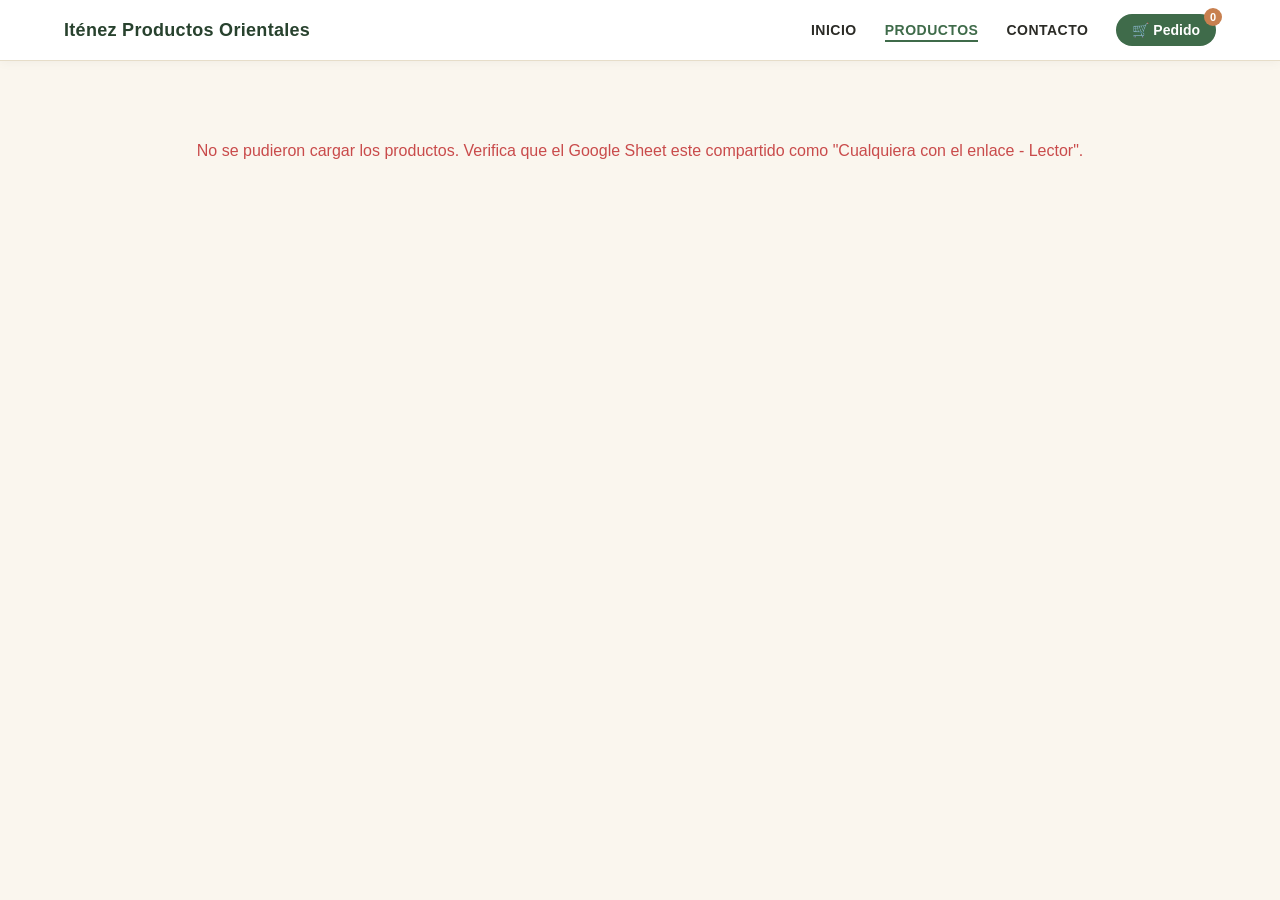
==== sitio-web/catalogo.html @ cf8722d5 "Add files via upload" ====
<!DOCTYPE html>
<html lang="es">
<head>
<meta charset="UTF-8">
<meta name="viewport" content="width=device-width, initial-scale=1.0">
<title>Productos | Iténez Productos Orientales</title>
<meta name="description" content="Catálogo completo: hidrolatos, tinturas, aceites esenciales, oleatos, aceites prensados en frío, IVI SY, Sentido Natural, vinagres, harinas y sales.">
<link rel="stylesheet" href="styles.css">
</head>
<body>
<div id="nav-placeholder"></div>
<div id="iz-overlay" onclick="izCloseAll()"></div>
<div id="iz-modal"></div>
<div id="iz-cart-drawer"></div>
<div id="app-root" data-page="productos"></div>
<script src="app.js"></script>
</body>
</html>
---- sitio-web/styles.css ----
:root{--verde:#3f6b4a;--verde-osc:#28422e;--crema:#faf6ee;--terra:#c8804f;--texto:#2b2b26;--borde:#e6ddc9;--verde-suave:#e9f1ea;}
*{box-sizing:border-box;}
html{scroll-behavior:smooth;}
body{margin:0;font-family:'Segoe UI',Arial,sans-serif;color:var(--texto);background:var(--crema);}
#iz-nav{position:fixed;top:0;left:0;right:0;z-index:999;background:#fff;border-bottom:1px solid var(--borde);display:flex;align-items:center;justify-content:space-between;padding:14px 5vw;box-shadow:0 2px 10px rgba(0,0,0,.04);transition:box-shadow .25s ease,padding .25s ease;}
#iz-nav.scrolled{box-shadow:0 6px 20px rgba(20,32,23,.1);padding:10px 5vw;}
#iz-nav .iz-logo{font-weight:700;font-size:18px;color:var(--verde-osc);text-decoration:none;letter-spacing:.3px;transition:opacity .2s;}
#iz-nav .iz-logo:hover{opacity:.75;}
#iz-nav .iz-links{display:flex;gap:28px;align-items:center;}
#iz-nav a.iz-link{position:relative;color:var(--texto);text-decoration:none;font-size:14px;font-weight:600;letter-spacing:.5px;transition:color .2s;}
#iz-nav a.iz-link::after{content:'';position:absolute;left:0;right:100%;bottom:-4px;height:2px;background:var(--verde);transition:right .25s ease;}
#iz-nav a.iz-link:hover::after,#iz-nav a.iz-link.active::after{right:0;}
#iz-nav a.iz-link:hover{color:var(--verde);}
#iz-nav a.iz-link.active{color:var(--verde);}
#iz-cart-btn{position:relative;background:var(--verde);color:#fff;border:none;border-radius:20px;padding:8px 16px;font-size:14px;font-weight:600;cursor:pointer;transition:transform .15s,background .2s,box-shadow .2s;}
#iz-cart-btn:hover{background:var(--verde-osc);transform:translateY(-1px);box-shadow:0 6px 14px rgba(40,66,46,.25);}
#iz-cart-btn:active{transform:scale(.94);}
#iz-cart-btn.iz-bump{animation:izBump .45s cubic-bezier(.34,1.56,.64,1);}
@keyframes izBump{0%{transform:scale(1);}35%{transform:scale(1.18);}65%{transform:scale(.94);}100%{transform:scale(1);}}
#iz-cart-count{position:absolute;top:-6px;right:-6px;background:var(--terra);color:#fff;font-size:11px;border-radius:50%;width:18px;height:18px;display:flex;align-items:center;justify-content:center;}
#app-root{padding-top:66px;min-height:70vh;display:block;}
.iz-fade{opacity:0;transform:translateY(16px);animation:izFadeUp .6s ease forwards;}
@keyframes izFadeUp{to{opacity:1;transform:translateY(0);}}
/* Animacion de aparicion al hacer scroll (usada en tarjetas, secciones, categorias) */
.iz-reveal{opacity:0;transform:translateY(26px);transition:opacity .65s cubic-bezier(.22,.61,.36,1),transform .65s cubic-bezier(.22,.61,.36,1);}
.iz-reveal.iz-inview{opacity:1;transform:translateY(0);}
.iz-loading{display:flex;flex-direction:column;align-items:center;justify-content:center;gap:14px;padding:110px 20px;color:#8a8570;font-size:14px;}
.iz-spinner{width:36px;height:36px;border:3px solid var(--borde);border-top-color:var(--verde);border-radius:50%;animation:izSpin .8s linear infinite;}
@keyframes izSpin{to{transform:rotate(360deg);}}
.iz-cta{position:relative;overflow:hidden;display:inline-block;background:var(--verde);color:#fff;padding:13px 28px;border-radius:26px;text-decoration:none;font-weight:700;transition:transform .15s,box-shadow .2s;}
.iz-cta::after{content:'';position:absolute;top:0;left:-60%;width:35%;height:100%;background:linear-gradient(120deg,transparent,rgba(255,255,255,.4),transparent);transform:skewX(-20deg);transition:left .55s ease;}
.iz-cta:hover::after{left:130%;}
.iz-cta:hover{transform:translateY(-2px) scale(1.03);box-shadow:0 8px 18px rgba(63,107,74,.3);}
.iz-cta:active{transform:translateY(0) scale(.97);}
.iz-cta-light{background:#fff;color:var(--verde-osc);}
.iz-cta-light:hover{box-shadow:0 8px 18px rgba(0,0,0,.15);}

.iz-hero-carousel{position:relative;height:min(620px,82vh);min-height:420px;overflow:hidden;background:var(--verde-osc);}
.iz-slide{position:absolute;inset:0;opacity:0;visibility:hidden;transition:opacity .9s ease;}
.iz-slide.active{opacity:1;visibility:visible;z-index:1;}
.iz-slide-bg{position:absolute;inset:-10px;background-size:cover;background-position:center;transform:scale(1.06);filter:saturate(1.1) brightness(.92);animation:izKenBurns 8s ease-out forwards;}
@keyframes izKenBurns{from{transform:scale(1.06);}to{transform:scale(1.15);}}
.iz-slide-overlay{position:absolute;inset:0;display:flex;align-items:center;background:linear-gradient(100deg,rgba(20,32,23,.82) 0%,rgba(20,32,23,.6) 42%,rgba(20,32,23,.22) 78%,rgba(20,32,23,.35) 100%);}
.iz-slide-content{max-width:540px;padding:0 6vw;color:#fff;}
.iz-slide-content h1,.iz-slide-content p,.iz-slide-content .iz-cta{opacity:0;}
.iz-slide.active .iz-slide-content h1{animation:izSlideUp .7s .15s cubic-bezier(.22,.61,.36,1) forwards;}
.iz-slide.active .iz-slide-content p{animation:izSlideUp .7s .3s cubic-bezier(.22,.61,.36,1) forwards;}
.iz-slide.active .iz-slide-content .iz-cta{animation:izSlideUp .7s .45s cubic-bezier(.22,.61,.36,1) forwards;}
@keyframes izSlideUp{from{opacity:0;transform:translateY(22px);}to{opacity:1;transform:translateY(0);}}
.iz-slide-content h1{font-size:clamp(28px,4.2vw,46px);line-height:1.18;margin:0 0 14px;}
.iz-slide-content p{font-size:16px;line-height:1.6;color:rgba(255,255,255,.88);margin:0 0 26px;max-width:460px;}
.iz-arrow{position:absolute;top:50%;transform:translateY(-50%);width:42px;height:42px;border-radius:50%;background:rgba(255,255,255,.92);border:none;font-size:20px;line-height:1;cursor:pointer;z-index:5;display:flex;align-items:center;justify-content:center;color:var(--verde-osc);transition:.2s;}
.iz-arrow:hover{background:#fff;transform:translateY(-50%) scale(1.12);}
.iz-arrow:active{transform:translateY(-50%) scale(.95);}
.iz-arrow.prev{left:18px;}
.iz-arrow.next{right:18px;}
.iz-dots{position:absolute;bottom:22px;left:50%;transform:translateX(-50%);display:flex;gap:8px;z-index:5;}
.iz-dot{width:9px;height:9px;border-radius:5px;background:rgba(255,255,255,.5);cursor:pointer;border:none;padding:0;transition:.3s ease;}
.iz-dot:hover{background:rgba(255,255,255,.8);}
.iz-dot.active{background:#fff;width:24px;}

.iz-trust{display:grid;grid-template-columns:repeat(auto-fit,minmax(220px,1fr));gap:1px;background:var(--borde);border-bottom:1px solid var(--borde);}
.iz-trust-item{background:#fff;display:flex;align-items:center;gap:14px;padding:22px 6vw;transition:background .2s;}
.iz-trust-item:hover{background:var(--verde-suave);}
.iz-trust-item span{font-size:26px;transition:transform .3s ease;}
.iz-trust-item:hover span{transform:scale(1.15) rotate(-6deg);}
.iz-trust-item b{display:block;font-size:14px;}
.iz-trust-item small{color:#8a8570;font-size:12.5px;}

.iz-section{padding:52px 6vw 8px;}
.iz-section-head{display:flex;align-items:baseline;justify-content:space-between;margin-bottom:22px;}
.iz-section-head h2{font-size:clamp(21px,2.6vw,28px);color:var(--verde-osc);margin:0;}
.iz-see-all{color:var(--verde);font-weight:600;font-size:14px;text-decoration:none;}
.iz-see-all:hover{text-decoration:underline;}
.iz-cats{display:grid;grid-template-columns:repeat(auto-fill,minmax(180px,1fr));gap:16px;padding:0 0 44px;}
.iz-scroll-row{display:flex;gap:16px;overflow-x:auto;scroll-snap-type:x proximity;padding:2px 2px 44px;-webkit-overflow-scrolling:touch;}
.iz-scroll-row::-webkit-scrollbar{height:6px;}
.iz-scroll-row::-webkit-scrollbar-thumb{background:var(--borde);border-radius:6px;}
.iz-scroll-row .iz-card{min-width:210px;max-width:210px;scroll-snap-align:start;}
.iz-cta-band{text-align:center;background:var(--verde-osc);color:#fff;padding:56px 6vw;margin-top:12px;}
.iz-cta-band h2{margin:0 0 10px;font-size:clamp(22px,3vw,30px);}
.iz-cta-band p{margin:0 0 24px;color:rgba(255,255,255,.8);}
@media(max-width:600px){.iz-slide-content{max-width:100%;}.iz-slide-content p{max-width:100%;}.iz-hero-carousel{height:520px;}}
.iz-cat-card{position:relative;display:block;height:150px;border-radius:14px;overflow:hidden;text-decoration:none;color:#fff;background:var(--verde-osc);background-size:cover;background-position:center;transition:transform .3s ease,box-shadow .3s ease;}
.iz-cat-card:hover{transform:translateY(-6px) scale(1.015);box-shadow:0 16px 28px rgba(0,0,0,.2);}
.iz-cat-card:active{transform:translateY(-2px) scale(.99);}
.iz-cat-card .iz-icon{transition:transform .3s ease;}
.iz-cat-card:hover .iz-icon{transform:scale(1.15);}
.iz-cat-card::before{content:'';position:absolute;inset:0;background:linear-gradient(180deg,rgba(20,32,23,0) 35%,rgba(20,32,23,.8) 100%);}
.iz-cat-card.iz-cat-noimg{background:var(--verde-suave);}
.iz-cat-card.iz-cat-noimg::before{background:none;}
.iz-cat-card.iz-cat-noimg .iz-cat-info{color:var(--texto);}
.iz-cat-card .iz-icon{position:relative;z-index:1;font-size:34px;display:block;text-align:center;margin-top:26px;}
.iz-cat-card .iz-cat-info{position:absolute;left:0;right:0;bottom:0;z-index:1;padding:14px 16px;}
.iz-cat-card .iz-cat-name{font-weight:700;font-size:14px;display:block;}
.iz-cat-card .iz-cat-count{font-size:12px;color:rgba(255,255,255,.85);}
.iz-cat-card.iz-cat-noimg .iz-cat-count{color:#8a8570;}
.iz-toolbar{position:sticky;top:66px;z-index:50;background:var(--crema);padding:14px 6vw 10px;border-bottom:1px solid var(--borde);}
.iz-search{width:100%;max-width:420px;padding:10px 14px;border-radius:22px;border:1px solid var(--borde);font-size:14px;margin-bottom:10px;}
.iz-chips{display:flex;flex-wrap:wrap;gap:8px;}
.iz-chip{background:#fff;border:1px solid var(--borde);padding:6px 14px;border-radius:16px;font-size:12.5px;cursor:pointer;transition:transform .15s,background .2s,color .2s,border-color .2s;}
.iz-chip:hover{border-color:var(--verde);color:var(--verde);transform:translateY(-1px);}
.iz-chip.active{background:var(--verde);color:#fff;border-color:var(--verde);}
.iz-chip:active{transform:scale(.94);}
.iz-grid{display:grid;grid-template-columns:repeat(auto-fill,minmax(210px,1fr));gap:18px;padding:22px 6vw 70px;transition:opacity .18s ease;}
.iz-grid.iz-fading{opacity:0;}
.iz-card{background:#fff;border:1px solid var(--borde);border-radius:14px;overflow:hidden;cursor:pointer;transition:transform .25s ease,box-shadow .25s ease;display:flex;flex-direction:column;}
.iz-card:hover{transform:translateY(-6px);box-shadow:0 14px 28px rgba(20,32,23,.14);}
.iz-card-imgwrap{position:relative;overflow:hidden;}
.iz-card img{width:100%;height:170px;object-fit:cover;background:#f1ede1;transition:transform .5s cubic-bezier(.22,.61,.36,1);}
.iz-card:hover img{transform:scale(1.09);}
.iz-share-icon{position:absolute;top:8px;right:8px;width:30px;height:30px;border-radius:50%;border:none;background:rgba(255,255,255,.92);cursor:pointer;font-size:14px;display:flex;align-items:center;justify-content:center;box-shadow:0 2px 6px rgba(0,0,0,.15);transition:transform .2s,background .2s;}
.iz-share-icon:hover{background:#fff;transform:scale(1.15) rotate(-8deg);}
.iz-share-icon:active{transform:scale(.92);}
.iz-card .iz-card-body{padding:12px 14px;flex:1;display:flex;flex-direction:column;gap:4px;}
.iz-card .iz-cat-tag{font-size:11px;color:var(--verde);font-weight:700;text-transform:uppercase;}
.iz-card h3{font-size:14.5px;margin:0;line-height:1.3;}
.iz-card .iz-pres{font-size:12px;color:#8a8570;}
.iz-card .iz-price{font-size:13px;font-weight:700;color:var(--terra);}
.iz-variant-select{font-size:12px;color:var(--texto);border:1px solid var(--borde);border-radius:6px;padding:4px 6px;background:#fff;max-width:100%;}
.iz-modal-body .iz-variant-select{font-size:13px;padding:7px 8px;margin-bottom:8px;width:100%;}
.iz-badge-out{display:inline-block;background:#c94b4b;color:#fff;font-size:10px;padding:2px 8px;border-radius:10px;margin-top:2px;width:fit-content;}
.iz-add-btn{margin-top:auto;background:var(--verde-osc);color:#fff;border:none;padding:8px;border-radius:8px;font-size:12.5px;font-weight:600;cursor:pointer;transition:background .2s,transform .12s;}
.iz-add-btn:hover{background:var(--verde);}
.iz-add-btn:active{transform:scale(.95);}
.iz-add-btn:disabled{background:#bbb;cursor:not-allowed;}
#iz-overlay{position:fixed;inset:0;background:rgba(20,20,15,.5);z-index:1000;display:none;}
#iz-modal{position:fixed;top:0;right:-100%;width:min(420px,92vw);height:100%;background:#fff;z-index:1001;transition:right .3s ease;overflow-y:auto;box-shadow:-8px 0 24px rgba(0,0,0,.15);}
#iz-modal.open{right:0;}
#iz-cart-drawer{position:fixed;top:0;right:-100%;width:min(400px,92vw);height:100%;background:#fff;z-index:1001;transition:right .3s ease;display:flex;flex-direction:column;box-shadow:-8px 0 24px rgba(0,0,0,.15);}
#iz-cart-drawer.open{right:0;}
.iz-panel-head{display:flex;justify-content:space-between;align-items:center;padding:16px 18px;border-bottom:1px solid var(--borde);}
.iz-panel-head h2{font-size:16px;margin:0;}
.iz-close{background:none;border:none;font-size:22px;cursor:pointer;color:#888;}
.iz-modal-img{width:100%;height:240px;object-fit:cover;background:#f1ede1;}
.iz-modal-body{padding:18px 20px;}
.iz-modal-body h2{font-size:19px;margin:0 0 6px;color:var(--verde-osc);}
.iz-modal-body .iz-pres{margin-bottom:10px;}
.iz-modal-body p.iz-desc{font-size:14px;line-height:1.6;color:#4a4636;}
.iz-qty-row{display:flex;align-items:center;gap:12px;margin:16px 0;}
.iz-qty-row button{width:30px;height:30px;border-radius:50%;border:1px solid var(--borde);background:#fff;font-size:16px;cursor:pointer;}
.iz-modal-actions{display:flex;gap:8px;}
.iz-share-btn{background:#fff;color:var(--verde-osc);border:1px solid var(--borde);padding:8px 14px;border-radius:8px;font-size:12.5px;font-weight:600;cursor:pointer;white-space:nowrap;transition:.2s;}
.iz-share-btn:hover{background:var(--verde-suave);border-color:var(--verde);}
#iz-toast{position:fixed;left:50%;bottom:28px;transform:translateX(-50%) translateY(20px);background:var(--verde-osc);color:#fff;padding:11px 20px;border-radius:24px;font-size:13px;font-weight:600;box-shadow:0 8px 20px rgba(0,0,0,.2);opacity:0;pointer-events:none;transition:opacity .25s,transform .25s;z-index:2000;max-width:86vw;overflow:hidden;text-overflow:ellipsis;white-space:nowrap;}
#iz-toast.show{opacity:1;transform:translateX(-50%) translateY(0);}
#iz-cart-items{flex:1;overflow-y:auto;padding:12px 18px;}
.iz-cart-item{display:flex;gap:10px;align-items:center;padding:10px 0;border-bottom:1px solid #f0ece0;}
.iz-cart-item img{width:52px;height:52px;object-fit:cover;border-radius:8px;background:#f1ede1;}
.iz-cart-item .iz-ci-info{flex:1;}
.iz-cart-item .iz-ci-info b{font-size:13px;}
.iz-cart-item .iz-ci-info span{font-size:11.5px;color:#8a8570;display:block;}
.iz-remove{background:none;border:none;color:#c94b4b;font-size:12px;cursor:pointer;}
#iz-cart-foot{padding:16px 18px;border-top:1px solid var(--borde);}
.iz-wa-btn{display:block;text-align:center;background:#25d366;color:#fff;padding:13px;border-radius:24px;text-decoration:none;font-weight:700;transition:.2s;}
.iz-wa-btn:hover{background:#1ebe5b;}
.iz-empty{padding:40px 20px;text-align:center;color:#8a8570;}
.iz-contact-wrap{max-width:560px;margin:50px auto;padding:0 6vw;text-align:center;}
.iz-contact-wrap h1{color:var(--verde-osc);}
.iz-contact-card{background:#fff;border:1px solid var(--borde);border-radius:16px;padding:32px 24px;margin-top:24px;}
@media(max-width:767px){#iz-nav{padding:12px 4vw;}#iz-nav .iz-links{gap:14px;}#iz-nav .iz-link{font-size:12.5px;}}
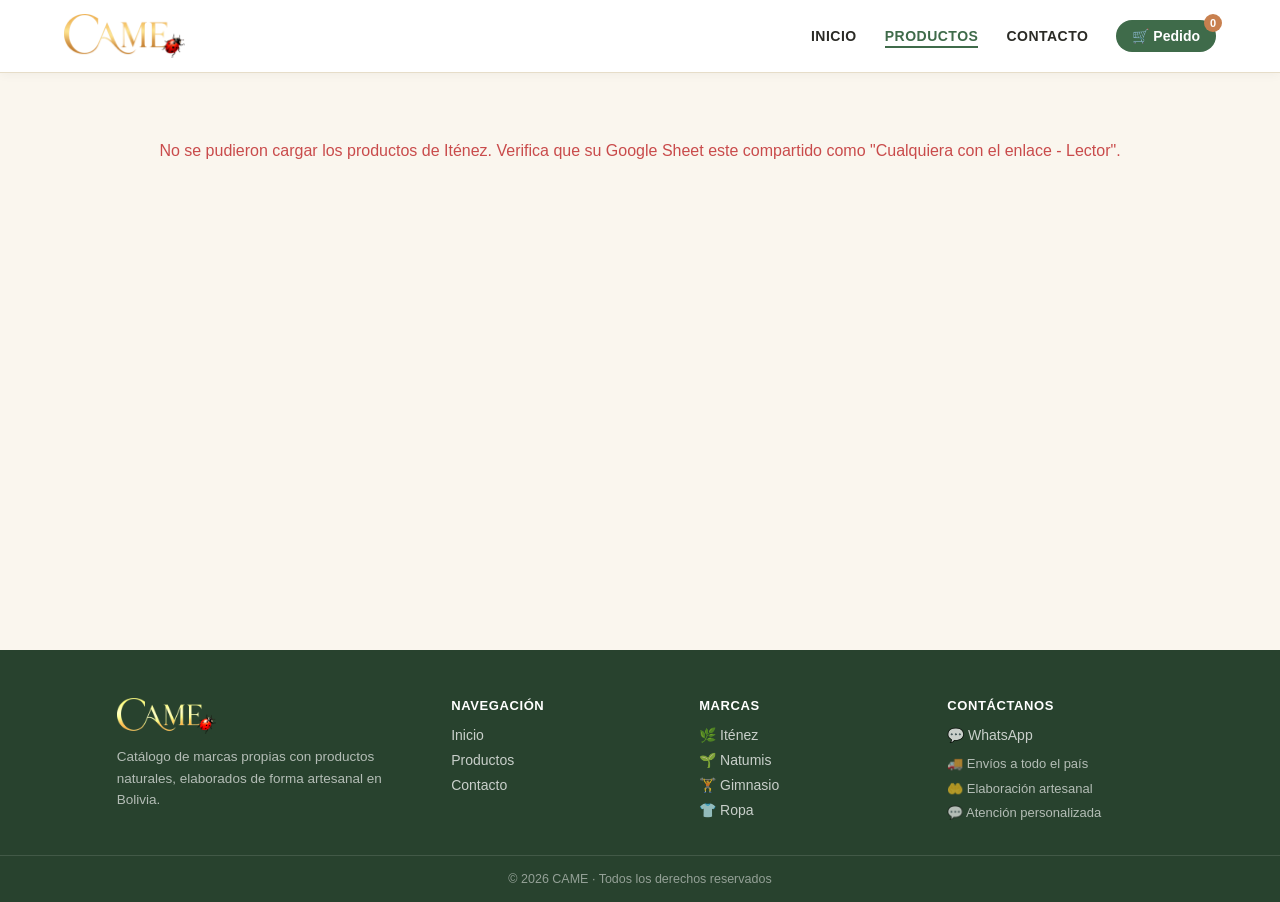
==== commit 98784237: "Agrega footer y enriquece la pantalla de bienvenida con destacados y confianza" ====
--- a/sitio-web/catalogo.html
+++ b/sitio-web/catalogo.html
@@ -13,6 +13,7 @@
 <div id="iz-modal"></div>
 <div id="iz-cart-drawer"></div>
 <div id="app-root" data-page="productos"></div>
+<div id="footer-placeholder"></div>
 <script src="app.js"></script>
 </body>
 </html>
--- a/sitio-web/styles.css
+++ b/sitio-web/styles.css
@@ -1,11 +1,17 @@
-:root{--verde:#3f6b4a;--verde-osc:#28422e;--crema:#faf6ee;--terra:#c8804f;--texto:#2b2b26;--borde:#e6ddc9;--verde-suave:#e9f1ea;}
+:root{--verde:#3f6b4a;--verde-osc:#28422e;--crema:#faf6ee;--terra:#c8804f;--texto:#2b2b26;--borde:#e6ddc9;--verde-suave:#e9f1ea;--dorado:#caa14d;}
 *{box-sizing:border-box;}
 html{scroll-behavior:smooth;}
 body{margin:0;font-family:'Segoe UI',Arial,sans-serif;color:var(--texto);background:var(--crema);}
 #iz-nav{position:fixed;top:0;left:0;right:0;z-index:999;background:#fff;border-bottom:1px solid var(--borde);display:flex;align-items:center;justify-content:space-between;padding:14px 5vw;box-shadow:0 2px 10px rgba(0,0,0,.04);transition:box-shadow .25s ease,padding .25s ease;}
 #iz-nav.scrolled{box-shadow:0 6px 20px rgba(20,32,23,.1);padding:10px 5vw;}
-#iz-nav .iz-logo{font-weight:700;font-size:18px;color:var(--verde-osc);text-decoration:none;letter-spacing:.3px;transition:opacity .2s;}
+#iz-nav .iz-brandwrap{display:flex;align-items:center;gap:14px;}
+#iz-nav .iz-logo{display:flex;align-items:center;font-weight:700;font-size:18px;color:var(--verde-osc);text-decoration:none;letter-spacing:.3px;transition:opacity .2s;}
 #iz-nav .iz-logo:hover{opacity:.75;}
+#iz-nav .iz-logo img{height:44px;width:auto;display:block;}
+#iz-nav .iz-marca-badge{display:inline-flex;align-items:center;gap:6px;padding:5px 13px;border-radius:14px;font-size:12.5px;font-weight:700;text-decoration:none;letter-spacing:.2px;transition:filter .2s,transform .15s;}
+#iz-nav .iz-marca-badge:hover{filter:brightness(.95);transform:translateY(-1px);}
+@media(max-width:767px){#iz-nav .iz-logo img{height:34px;}#iz-nav .iz-marca-badge{font-size:11px;padding:4px 10px;}#iz-nav .iz-brandwrap{gap:8px;}}
+@media(max-width:520px){#iz-nav .iz-marca-badge span.iz-badge-txt{display:none;}}
 #iz-nav .iz-links{display:flex;gap:28px;align-items:center;}
 #iz-nav a.iz-link{position:relative;color:var(--texto);text-decoration:none;font-size:14px;font-weight:600;letter-spacing:.5px;transition:color .2s;}
 #iz-nav a.iz-link::after{content:'';position:absolute;left:0;right:100%;bottom:-4px;height:2px;background:var(--verde);transition:right .25s ease;}
@@ -81,20 +87,46 @@
 .iz-cta-band h2{margin:0 0 10px;font-size:clamp(22px,3vw,30px);}
 .iz-cta-band p{margin:0 0 24px;color:rgba(255,255,255,.8);}
 @media(max-width:600px){.iz-slide-content{max-width:100%;}.iz-slide-content p{max-width:100%;}.iz-hero-carousel{height:520px;}}
-.iz-cat-card{position:relative;display:block;height:150px;border-radius:14px;overflow:hidden;text-decoration:none;color:#fff;background:var(--verde-osc);background-size:cover;background-position:center;transition:transform .3s ease,box-shadow .3s ease;}
-.iz-cat-card:hover{transform:translateY(-6px) scale(1.015);box-shadow:0 16px 28px rgba(0,0,0,.2);}
-.iz-cat-card:active{transform:translateY(-2px) scale(.99);}
-.iz-cat-card .iz-icon{transition:transform .3s ease;}
-.iz-cat-card:hover .iz-icon{transform:scale(1.15);}
-.iz-cat-card::before{content:'';position:absolute;inset:0;background:linear-gradient(180deg,rgba(20,32,23,0) 35%,rgba(20,32,23,.8) 100%);}
+.iz-cats{grid-template-columns:repeat(auto-fill,minmax(210px,1fr));}
+.iz-cat-card{position:relative;display:block;height:196px;border-radius:18px;overflow:hidden;text-decoration:none;color:#fff;background:var(--verde-osc);background-size:cover;background-position:center;box-shadow:0 4px 14px rgba(20,32,23,.1);transition:transform .35s cubic-bezier(.22,.61,.36,1),box-shadow .35s ease;}
+.iz-cat-card:hover{transform:translateY(-8px) scale(1.02);box-shadow:0 22px 38px rgba(20,32,23,.26);}
+.iz-cat-card:active{transform:translateY(-3px) scale(.99);}
+.iz-cat-card::before{content:'';position:absolute;inset:0;background:linear-gradient(200deg,rgba(20,32,23,.08) 32%,rgba(20,32,23,.9) 100%);transition:background .3s ease;}
+.iz-cat-card:hover::before{background:linear-gradient(200deg,rgba(20,32,23,.18) 20%,rgba(20,32,23,.94) 100%);}
 .iz-cat-card.iz-cat-noimg{background:var(--verde-suave);}
 .iz-cat-card.iz-cat-noimg::before{background:none;}
 .iz-cat-card.iz-cat-noimg .iz-cat-info{color:var(--texto);}
-.iz-cat-card .iz-icon{position:relative;z-index:1;font-size:34px;display:block;text-align:center;margin-top:26px;}
-.iz-cat-card .iz-cat-info{position:absolute;left:0;right:0;bottom:0;z-index:1;padding:14px 16px;}
-.iz-cat-card .iz-cat-name{font-weight:700;font-size:14px;display:block;}
-.iz-cat-card .iz-cat-count{font-size:12px;color:rgba(255,255,255,.85);}
+.iz-cat-card .iz-cat-info{position:absolute;left:0;right:0;bottom:0;z-index:1;padding:16px 18px;}
+.iz-cat-card .iz-cat-name{font-weight:700;font-size:15.5px;display:block;letter-spacing:.15px;}
+.iz-cat-card .iz-cat-count{font-size:12px;color:rgba(255,255,255,.85);display:inline-flex;align-items:center;gap:5px;margin-top:4px;}
+.iz-cat-card .iz-cat-count::before{content:'';width:5px;height:5px;border-radius:50%;background:var(--dorado);}
 .iz-cat-card.iz-cat-noimg .iz-cat-count{color:#8a8570;}
+
+/* --- Encabezado con el nombre de la marca (home de cada marca) --- */
+.iz-marca-hero{text-align:center;padding:56px 6vw 40px;background:linear-gradient(180deg,var(--m-color) 0%,var(--m-color-osc) 100%);color:#fff;}
+.iz-marca-hero-emoji{font-size:40px;display:block;margin-bottom:10px;}
+.iz-marca-hero h1{margin:0 0 8px;font-size:clamp(26px,4vw,38px);}
+.iz-marca-hero p{margin:0;opacity:.88;font-size:15px;}
+
+/* --- Selector de marcas (pantalla de bienvenida) --- */
+.iz-marca-chooser{max-width:1080px;margin:0 auto;padding:64px 6vw 90px;text-align:center;}
+.iz-marca-eyebrow{display:inline-block;font-size:12px;font-weight:700;letter-spacing:1.5px;text-transform:uppercase;color:var(--dorado);}
+.iz-marca-chooser h1{font-size:clamp(26px,4vw,38px);color:var(--verde-osc);margin:10px 0 8px;}
+.iz-marca-chooser>p{color:#8a8570;margin:0 0 40px;}
+.iz-marca-grid{display:grid;grid-template-columns:repeat(auto-fit,minmax(220px,1fr));gap:22px;text-align:left;}
+.iz-marca-card{position:relative;min-height:210px;border-radius:20px;padding:24px 22px;text-decoration:none;color:#fff;display:flex;flex-direction:column;justify-content:flex-end;overflow:hidden;background:linear-gradient(155deg,var(--m-color) 0%,var(--m-color-osc) 100%);box-shadow:0 10px 24px rgba(20,32,23,.14);transition:transform .3s cubic-bezier(.22,.61,.36,1),box-shadow .3s ease;}
+.iz-marca-card:hover{transform:translateY(-8px) scale(1.02);box-shadow:0 22px 40px rgba(20,32,23,.28);}
+.iz-marca-card:active{transform:translateY(-3px) scale(.99);}
+.iz-marca-emoji{position:absolute;top:20px;left:22px;font-size:34px;filter:drop-shadow(0 2px 6px rgba(0,0,0,.2));}
+.iz-marca-card h3{margin:0 0 4px;font-size:21px;}
+.iz-marca-card span{font-size:13px;opacity:.88;}
+.iz-marca-card.iz-marca-soon::after{content:'Próximamente';position:absolute;top:18px;right:18px;background:rgba(255,255,255,.22);padding:4px 11px;border-radius:12px;font-size:10px;font-weight:700;letter-spacing:.4px;text-transform:uppercase;}
+
+/* --- Marca todavia sin categorias/productos cargados --- */
+.iz-comingsoon{max-width:480px;margin:90px auto;padding:0 6vw;text-align:center;}
+.iz-comingsoon .iz-emoji{font-size:52px;display:block;margin-bottom:10px;}
+.iz-comingsoon h1{color:var(--verde-osc);margin:0 0 10px;}
+.iz-comingsoon p{color:#8a8570;margin:0 0 26px;line-height:1.6;}
 .iz-toolbar{position:sticky;top:66px;z-index:50;background:var(--crema);padding:14px 6vw 10px;border-bottom:1px solid var(--borde);}
 .iz-search{width:100%;max-width:420px;padding:10px 14px;border-radius:22px;border:1px solid var(--borde);font-size:14px;margin-bottom:10px;}
 .iz-chips{display:flex;flex-wrap:wrap;gap:8px;}
@@ -159,3 +191,17 @@
 .iz-contact-wrap h1{color:var(--verde-osc);}
 .iz-contact-card{background:#fff;border:1px solid var(--borde);border-radius:16px;padding:32px 24px;margin-top:24px;}
 @media(max-width:767px){#iz-nav{padding:12px 4vw;}#iz-nav .iz-links{gap:14px;}#iz-nav .iz-link{font-size:12.5px;}}
+
+/* --- Pie de pagina --- */
+.iz-footer{background:var(--verde-osc);color:rgba(255,255,255,.85);margin-top:20px;}
+.iz-footer-grid{max-width:1200px;margin:0 auto;padding:48px 6vw 28px;display:grid;grid-template-columns:1.4fr 1fr 1fr 1fr;gap:32px;}
+.iz-footer-col h4{color:#fff;font-size:13px;text-transform:uppercase;letter-spacing:.6px;margin:0 0 14px;}
+.iz-footer-col a{display:block;color:rgba(255,255,255,.75);text-decoration:none;font-size:14px;margin-bottom:9px;transition:color .2s;}
+.iz-footer-col a:hover{color:var(--dorado);}
+.iz-footer-brand{display:flex;flex-direction:column;gap:12px;}
+.iz-footer-logo{height:36px;width:auto;filter:brightness(1.4);align-self:flex-start;}
+.iz-footer-brand p{margin:0;font-size:13.5px;line-height:1.6;color:rgba(255,255,255,.65);max-width:280px;}
+.iz-footer-note{font-size:13px;line-height:1.9;color:rgba(255,255,255,.65);margin:0;}
+.iz-footer-bottom{border-top:1px solid rgba(255,255,255,.12);padding:16px 6vw;text-align:center;font-size:12.5px;color:rgba(255,255,255,.5);}
+@media(max-width:900px){.iz-footer-grid{grid-template-columns:1fr 1fr;}}
+@media(max-width:520px){.iz-footer-grid{grid-template-columns:1fr;gap:26px;}}
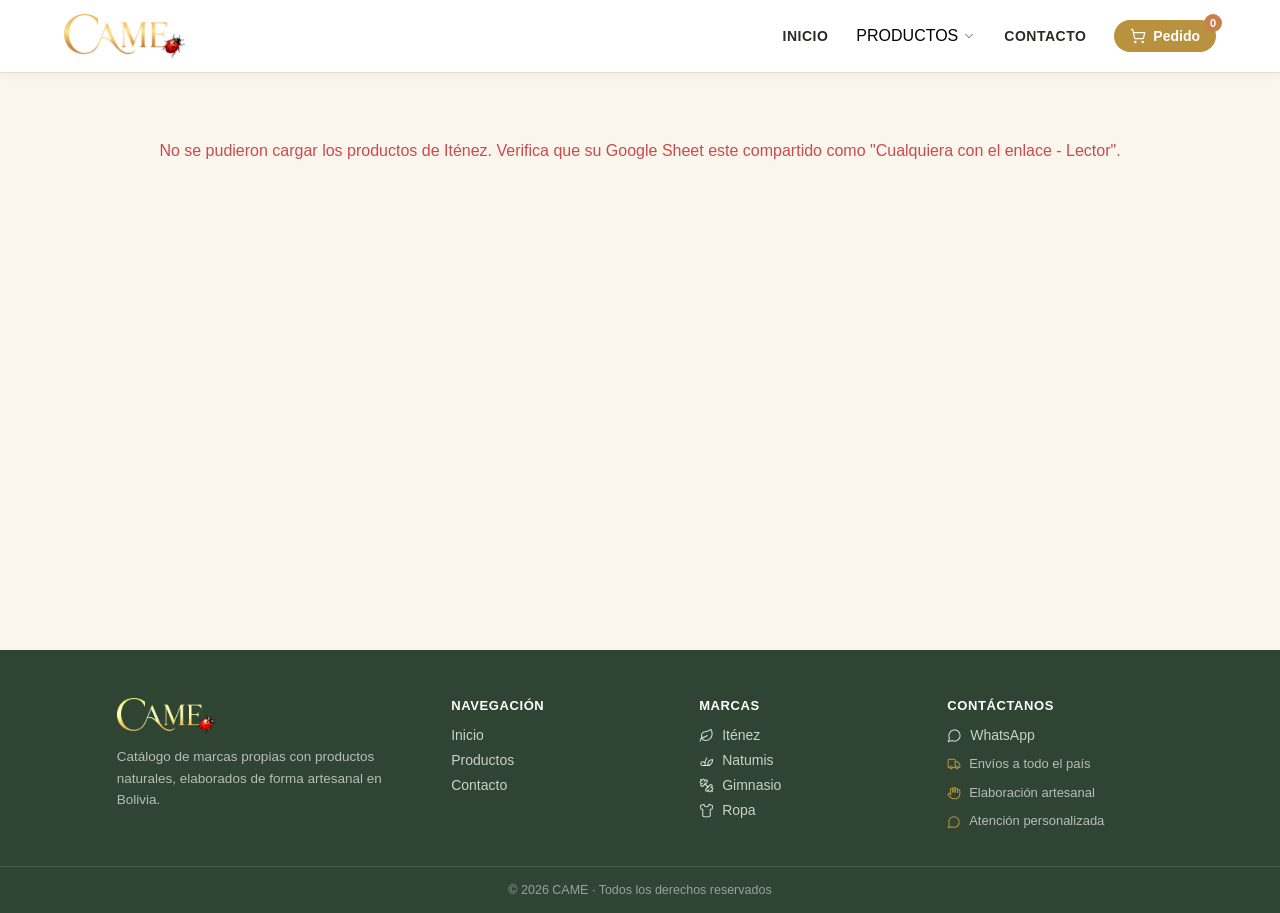
==== commit 2bdb30f5: "Agrega cache-busting a app.js y styles.css para evitar versiones viejas en cache" ====
--- a/sitio-web/catalogo.html
+++ b/sitio-web/catalogo.html
@@ -3,9 +3,10 @@
 <head>
 <meta charset="UTF-8">
 <meta name="viewport" content="width=device-width, initial-scale=1.0">
-<title>Productos | Iténez Productos Orientales</title>
+<title>Productos | Came Store</title>
 <meta name="description" content="Catálogo completo: hidrolatos, tinturas, aceites esenciales, oleatos, aceites prensados en frío, IVI SY, Sentido Natural, vinagres, harinas y sales.">
-<link rel="stylesheet" href="styles.css">
+<link rel="icon" type="image/png" href="favicon.png">
+<link rel="stylesheet" href="styles.css?v=202609021428">
 </head>
 <body>
 <div id="nav-placeholder"></div>
@@ -14,6 +15,6 @@
 <div id="iz-cart-drawer"></div>
 <div id="app-root" data-page="productos"></div>
 <div id="footer-placeholder"></div>
-<script src="app.js"></script>
+<script src="app.js?v=202609021428"></script>
 </body>
 </html>
--- a/sitio-web/styles.css
+++ b/sitio-web/styles.css
@@ -1,7 +1,8 @@
-:root{--verde:#3f6b4a;--verde-osc:#28422e;--crema:#faf6ee;--terra:#c8804f;--texto:#2b2b26;--borde:#e6ddc9;--verde-suave:#e9f1ea;--dorado:#caa14d;}
+:root{--verde:#5b7d63;--verde-osc:#2f4433;--crema:#faf6ee;--terra:#c8804f;--texto:#2b2b26;--borde:#e6ddc9;--verde-suave:#eef1ea;--dorado:#b8923f;--dorado-osc:#8a6c28;}
 *{box-sizing:border-box;}
 html{scroll-behavior:smooth;}
 body{margin:0;font-family:'Segoe UI',Arial,sans-serif;color:var(--texto);background:var(--crema);}
+.iz-icon-svg{display:inline-block;vertical-align:middle;flex-shrink:0;}
 #iz-nav{position:fixed;top:0;left:0;right:0;z-index:999;background:#fff;border-bottom:1px solid var(--borde);display:flex;align-items:center;justify-content:space-between;padding:14px 5vw;box-shadow:0 2px 10px rgba(0,0,0,.04);transition:box-shadow .25s ease,padding .25s ease;}
 #iz-nav.scrolled{box-shadow:0 6px 20px rgba(20,32,23,.1);padding:10px 5vw;}
 #iz-nav .iz-brandwrap{display:flex;align-items:center;gap:14px;}
@@ -10,16 +11,27 @@
 #iz-nav .iz-logo img{height:44px;width:auto;display:block;}
 #iz-nav .iz-marca-badge{display:inline-flex;align-items:center;gap:6px;padding:5px 13px;border-radius:14px;font-size:12.5px;font-weight:700;text-decoration:none;letter-spacing:.2px;transition:filter .2s,transform .15s;}
 #iz-nav .iz-marca-badge:hover{filter:brightness(.95);transform:translateY(-1px);}
+#iz-nav .iz-marca-badge .iz-icon-svg{width:14px;height:14px;}
 @media(max-width:767px){#iz-nav .iz-logo img{height:34px;}#iz-nav .iz-marca-badge{font-size:11px;padding:4px 10px;}#iz-nav .iz-brandwrap{gap:8px;}}
 @media(max-width:520px){#iz-nav .iz-marca-badge span.iz-badge-txt{display:none;}}
 #iz-nav .iz-links{display:flex;gap:28px;align-items:center;}
+.iz-nav-products{position:relative;display:flex;align-items:center;}
+.iz-nav-products-btn{background:none;border:none;padding:0;margin:0;font:inherit;cursor:pointer;display:inline-flex;align-items:center;gap:4px;}
+.iz-nav-products-btn .iz-icon-svg{transition:transform .2s,color .2s;color:#8a8570;}
+.iz-nav-products-btn:hover .iz-icon-svg{color:var(--dorado-osc);}
+.iz-nav-products-btn.iz-caret-open .iz-icon-svg{transform:rotate(180deg);color:var(--dorado-osc);}
+.iz-marca-menu{position:absolute;top:calc(100% + 14px);left:50%;transform:translateX(-50%);background:#fff;border:1px solid var(--borde);border-radius:12px;box-shadow:0 12px 28px rgba(20,32,23,.16);padding:6px;min-width:170px;display:none;flex-direction:column;gap:2px;z-index:50;}
+.iz-marca-menu.open{display:flex;}
+.iz-marca-menu a{display:flex;align-items:center;gap:9px;padding:8px 10px;border-radius:8px;color:var(--texto);text-decoration:none;font-size:13.5px;font-weight:600;transition:background .15s;}
+.iz-marca-menu a:hover{background:var(--verde-suave);}
+.iz-marca-menu a .iz-icon-svg{color:var(--dorado);}
 #iz-nav a.iz-link{position:relative;color:var(--texto);text-decoration:none;font-size:14px;font-weight:600;letter-spacing:.5px;transition:color .2s;}
-#iz-nav a.iz-link::after{content:'';position:absolute;left:0;right:100%;bottom:-4px;height:2px;background:var(--verde);transition:right .25s ease;}
+#iz-nav a.iz-link::after{content:'';position:absolute;left:0;right:100%;bottom:-4px;height:2px;background:var(--dorado);transition:right .25s ease;}
 #iz-nav a.iz-link:hover::after,#iz-nav a.iz-link.active::after{right:0;}
-#iz-nav a.iz-link:hover{color:var(--verde);}
-#iz-nav a.iz-link.active{color:var(--verde);}
-#iz-cart-btn{position:relative;background:var(--verde);color:#fff;border:none;border-radius:20px;padding:8px 16px;font-size:14px;font-weight:600;cursor:pointer;transition:transform .15s,background .2s,box-shadow .2s;}
-#iz-cart-btn:hover{background:var(--verde-osc);transform:translateY(-1px);box-shadow:0 6px 14px rgba(40,66,46,.25);}
+#iz-nav a.iz-link:hover{color:var(--dorado-osc);}
+#iz-nav a.iz-link.active{color:var(--dorado-osc);}
+#iz-cart-btn{position:relative;display:inline-flex;align-items:center;gap:7px;background:var(--dorado);color:#fff;border:none;border-radius:20px;padding:8px 16px;font-size:14px;font-weight:600;cursor:pointer;transition:transform .15s,background .2s,box-shadow .2s;}
+#iz-cart-btn:hover{background:var(--dorado-osc);transform:translateY(-1px);box-shadow:0 6px 14px rgba(138,108,40,.3);}
 #iz-cart-btn:active{transform:scale(.94);}
 #iz-cart-btn.iz-bump{animation:izBump .45s cubic-bezier(.34,1.56,.64,1);}
 @keyframes izBump{0%{transform:scale(1);}35%{transform:scale(1.18);}65%{transform:scale(.94);}100%{transform:scale(1);}}
@@ -31,12 +43,12 @@
 .iz-reveal{opacity:0;transform:translateY(26px);transition:opacity .65s cubic-bezier(.22,.61,.36,1),transform .65s cubic-bezier(.22,.61,.36,1);}
 .iz-reveal.iz-inview{opacity:1;transform:translateY(0);}
 .iz-loading{display:flex;flex-direction:column;align-items:center;justify-content:center;gap:14px;padding:110px 20px;color:#8a8570;font-size:14px;}
-.iz-spinner{width:36px;height:36px;border:3px solid var(--borde);border-top-color:var(--verde);border-radius:50%;animation:izSpin .8s linear infinite;}
+.iz-spinner{width:36px;height:36px;border:3px solid var(--borde);border-top-color:var(--dorado);border-radius:50%;animation:izSpin .8s linear infinite;}
 @keyframes izSpin{to{transform:rotate(360deg);}}
-.iz-cta{position:relative;overflow:hidden;display:inline-block;background:var(--verde);color:#fff;padding:13px 28px;border-radius:26px;text-decoration:none;font-weight:700;transition:transform .15s,box-shadow .2s;}
+.iz-cta{position:relative;overflow:hidden;display:inline-block;background:var(--dorado);color:#fff;padding:13px 28px;border-radius:26px;text-decoration:none;font-weight:700;transition:transform .15s,box-shadow .2s;}
 .iz-cta::after{content:'';position:absolute;top:0;left:-60%;width:35%;height:100%;background:linear-gradient(120deg,transparent,rgba(255,255,255,.4),transparent);transform:skewX(-20deg);transition:left .55s ease;}
 .iz-cta:hover::after{left:130%;}
-.iz-cta:hover{transform:translateY(-2px) scale(1.03);box-shadow:0 8px 18px rgba(63,107,74,.3);}
+.iz-cta:hover{transform:translateY(-2px) scale(1.03);box-shadow:0 8px 18px rgba(138,108,40,.32);}
 .iz-cta:active{transform:translateY(0) scale(.97);}
 .iz-cta-light{background:#fff;color:var(--verde-osc);}
 .iz-cta-light:hover{box-shadow:0 8px 18px rgba(0,0,0,.15);}
@@ -68,15 +80,15 @@
 .iz-trust{display:grid;grid-template-columns:repeat(auto-fit,minmax(220px,1fr));gap:1px;background:var(--borde);border-bottom:1px solid var(--borde);}
 .iz-trust-item{background:#fff;display:flex;align-items:center;gap:14px;padding:22px 6vw;transition:background .2s;}
 .iz-trust-item:hover{background:var(--verde-suave);}
-.iz-trust-item span{font-size:26px;transition:transform .3s ease;}
-.iz-trust-item:hover span{transform:scale(1.15) rotate(-6deg);}
+.iz-trust-item .iz-icon-svg{width:24px;height:24px;color:var(--dorado);transition:transform .3s ease;}
+.iz-trust-item:hover .iz-icon-svg{transform:scale(1.15) rotate(-6deg);}
 .iz-trust-item b{display:block;font-size:14px;}
 .iz-trust-item small{color:#8a8570;font-size:12.5px;}
 
 .iz-section{padding:52px 6vw 8px;}
 .iz-section-head{display:flex;align-items:baseline;justify-content:space-between;margin-bottom:22px;}
 .iz-section-head h2{font-size:clamp(21px,2.6vw,28px);color:var(--verde-osc);margin:0;}
-.iz-see-all{color:var(--verde);font-weight:600;font-size:14px;text-decoration:none;}
+.iz-see-all{color:var(--dorado-osc);font-weight:600;font-size:14px;text-decoration:none;}
 .iz-see-all:hover{text-decoration:underline;}
 .iz-cats{display:grid;grid-template-columns:repeat(auto-fill,minmax(180px,1fr));gap:16px;padding:0 0 44px;}
 .iz-scroll-row{display:flex;gap:16px;overflow-x:auto;scroll-snap-type:x proximity;padding:2px 2px 44px;-webkit-overflow-scrolling:touch;}
@@ -103,10 +115,12 @@
 .iz-cat-card.iz-cat-noimg .iz-cat-count{color:#8a8570;}
 
 /* --- Encabezado con el nombre de la marca (home de cada marca) --- */
-.iz-marca-hero{text-align:center;padding:56px 6vw 40px;background:linear-gradient(180deg,var(--m-color) 0%,var(--m-color-osc) 100%);color:#fff;}
-.iz-marca-hero-emoji{font-size:40px;display:block;margin-bottom:10px;}
-.iz-marca-hero h1{margin:0 0 8px;font-size:clamp(26px,4vw,38px);}
-.iz-marca-hero p{margin:0;opacity:.88;font-size:15px;}
+.iz-marca-hero{text-align:center;padding:48px 6vw 36px;background:#fff;border-bottom:3px solid var(--m-color);}
+.iz-marca-hero-emoji{display:flex;align-items:center;justify-content:center;margin-bottom:10px;}
+.iz-marca-hero-emoji .iz-icon-svg{width:40px;height:40px;color:var(--m-color);}
+.iz-marca-hero h1{margin:0 0 8px;font-size:clamp(26px,4vw,38px);color:var(--m-color-osc);}
+.iz-marca-hero p{margin:0;color:#8a8570;font-size:15px;}
+.iz-marca-hero-logo{max-width:min(320px,70%);height:auto;margin-bottom:14px;filter:drop-shadow(0 4px 10px rgba(0,0,0,.15));}
 
 /* --- Selector de marcas (pantalla de bienvenida) --- */
 .iz-marca-chooser{max-width:1080px;margin:0 auto;padding:64px 6vw 90px;text-align:center;}
@@ -117,22 +131,24 @@
 .iz-marca-card{position:relative;min-height:210px;border-radius:20px;padding:24px 22px;text-decoration:none;color:#fff;display:flex;flex-direction:column;justify-content:flex-end;overflow:hidden;background:linear-gradient(155deg,var(--m-color) 0%,var(--m-color-osc) 100%);box-shadow:0 10px 24px rgba(20,32,23,.14);transition:transform .3s cubic-bezier(.22,.61,.36,1),box-shadow .3s ease;}
 .iz-marca-card:hover{transform:translateY(-8px) scale(1.02);box-shadow:0 22px 40px rgba(20,32,23,.28);}
 .iz-marca-card:active{transform:translateY(-3px) scale(.99);}
-.iz-marca-emoji{position:absolute;top:20px;left:22px;font-size:34px;filter:drop-shadow(0 2px 6px rgba(0,0,0,.2));}
+.iz-marca-emoji{position:absolute;top:20px;left:22px;filter:drop-shadow(0 2px 6px rgba(0,0,0,.2));}
+.iz-marca-emoji .iz-icon-svg{width:30px;height:30px;}
 .iz-marca-card h3{margin:0 0 4px;font-size:21px;}
 .iz-marca-card span{font-size:13px;opacity:.88;}
 .iz-marca-card.iz-marca-soon::after{content:'Próximamente';position:absolute;top:18px;right:18px;background:rgba(255,255,255,.22);padding:4px 11px;border-radius:12px;font-size:10px;font-weight:700;letter-spacing:.4px;text-transform:uppercase;}
 
 /* --- Marca todavia sin categorias/productos cargados --- */
 .iz-comingsoon{max-width:480px;margin:90px auto;padding:0 6vw;text-align:center;}
-.iz-comingsoon .iz-emoji{font-size:52px;display:block;margin-bottom:10px;}
+.iz-comingsoon .iz-emoji{display:flex;align-items:center;justify-content:center;margin-bottom:10px;}
+.iz-comingsoon .iz-emoji .iz-icon-svg{width:48px;height:48px;color:var(--dorado);}
 .iz-comingsoon h1{color:var(--verde-osc);margin:0 0 10px;}
 .iz-comingsoon p{color:#8a8570;margin:0 0 26px;line-height:1.6;}
 .iz-toolbar{position:sticky;top:66px;z-index:50;background:var(--crema);padding:14px 6vw 10px;border-bottom:1px solid var(--borde);}
 .iz-search{width:100%;max-width:420px;padding:10px 14px;border-radius:22px;border:1px solid var(--borde);font-size:14px;margin-bottom:10px;}
 .iz-chips{display:flex;flex-wrap:wrap;gap:8px;}
 .iz-chip{background:#fff;border:1px solid var(--borde);padding:6px 14px;border-radius:16px;font-size:12.5px;cursor:pointer;transition:transform .15s,background .2s,color .2s,border-color .2s;}
-.iz-chip:hover{border-color:var(--verde);color:var(--verde);transform:translateY(-1px);}
-.iz-chip.active{background:var(--verde);color:#fff;border-color:var(--verde);}
+.iz-chip:hover{border-color:var(--dorado);color:var(--dorado-osc);transform:translateY(-1px);}
+.iz-chip.active{background:var(--dorado);color:#fff;border-color:var(--dorado);}
 .iz-chip:active{transform:scale(.94);}
 .iz-grid{display:grid;grid-template-columns:repeat(auto-fill,minmax(210px,1fr));gap:18px;padding:22px 6vw 70px;transition:opacity .18s ease;}
 .iz-grid.iz-fading{opacity:0;}
@@ -141,7 +157,8 @@
 .iz-card-imgwrap{position:relative;overflow:hidden;}
 .iz-card img{width:100%;height:170px;object-fit:cover;background:#f1ede1;transition:transform .5s cubic-bezier(.22,.61,.36,1);}
 .iz-card:hover img{transform:scale(1.09);}
-.iz-share-icon{position:absolute;top:8px;right:8px;width:30px;height:30px;border-radius:50%;border:none;background:rgba(255,255,255,.92);cursor:pointer;font-size:14px;display:flex;align-items:center;justify-content:center;box-shadow:0 2px 6px rgba(0,0,0,.15);transition:transform .2s,background .2s;}
+.iz-share-icon{position:absolute;top:8px;right:8px;width:30px;height:30px;border-radius:50%;border:none;background:rgba(255,255,255,.92);cursor:pointer;display:flex;align-items:center;justify-content:center;box-shadow:0 2px 6px rgba(0,0,0,.15);transition:transform .2s,background .2s;color:var(--verde-osc);}
+.iz-share-icon .iz-icon-svg{width:15px;height:15px;}
 .iz-share-icon:hover{background:#fff;transform:scale(1.15) rotate(-8deg);}
 .iz-share-icon:active{transform:scale(.92);}
 .iz-card .iz-card-body{padding:12px 14px;flex:1;display:flex;flex-direction:column;gap:4px;}
@@ -149,8 +166,12 @@
 .iz-card h3{font-size:14.5px;margin:0;line-height:1.3;}
 .iz-card .iz-pres{font-size:12px;color:#8a8570;}
 .iz-card .iz-price{font-size:13px;font-weight:700;color:var(--terra);}
-.iz-variant-select{font-size:12px;color:var(--texto);border:1px solid var(--borde);border-radius:6px;padding:4px 6px;background:#fff;max-width:100%;}
-.iz-modal-body .iz-variant-select{font-size:13px;padding:7px 8px;margin-bottom:8px;width:100%;}
+.iz-variant-chips{display:flex;flex-wrap:wrap;gap:6px;margin:2px 0 4px;}
+.iz-variant-chip{background:#fff;border:1px solid var(--borde);color:var(--texto);padding:5px 11px;border-radius:14px;font-size:12px;cursor:pointer;transition:border-color .15s,color .15s,background .15s;}
+.iz-variant-chip:hover{border-color:var(--dorado);color:var(--dorado-osc);}
+.iz-variant-chip.active{background:var(--dorado);color:#fff;border-color:var(--dorado);}
+.iz-modal-body .iz-variant-chips{margin-bottom:10px;}
+.iz-modal-body .iz-variant-chip{font-size:13px;padding:7px 14px;}
 .iz-badge-out{display:inline-block;background:#c94b4b;color:#fff;font-size:10px;padding:2px 8px;border-radius:10px;margin-top:2px;width:fit-content;}
 .iz-add-btn{margin-top:auto;background:var(--verde-osc);color:#fff;border:none;padding:8px;border-radius:8px;font-size:12.5px;font-weight:600;cursor:pointer;transition:background .2s,transform .12s;}
 .iz-add-btn:hover{background:var(--verde);}
@@ -172,10 +193,12 @@
 .iz-qty-row{display:flex;align-items:center;gap:12px;margin:16px 0;}
 .iz-qty-row button{width:30px;height:30px;border-radius:50%;border:1px solid var(--borde);background:#fff;font-size:16px;cursor:pointer;}
 .iz-modal-actions{display:flex;gap:8px;}
-.iz-share-btn{background:#fff;color:var(--verde-osc);border:1px solid var(--borde);padding:8px 14px;border-radius:8px;font-size:12.5px;font-weight:600;cursor:pointer;white-space:nowrap;transition:.2s;}
-.iz-share-btn:hover{background:var(--verde-suave);border-color:var(--verde);}
-#iz-toast{position:fixed;left:50%;bottom:28px;transform:translateX(-50%) translateY(20px);background:var(--verde-osc);color:#fff;padding:11px 20px;border-radius:24px;font-size:13px;font-weight:600;box-shadow:0 8px 20px rgba(0,0,0,.2);opacity:0;pointer-events:none;transition:opacity .25s,transform .25s;z-index:2000;max-width:86vw;overflow:hidden;text-overflow:ellipsis;white-space:nowrap;}
+.iz-modal-actions .iz-add-btn{display:inline-flex;align-items:center;justify-content:center;gap:6px;}
+.iz-share-btn{background:#fff;color:var(--verde-osc);border:1px solid var(--borde);padding:8px 14px;border-radius:8px;font-size:12.5px;font-weight:600;cursor:pointer;white-space:nowrap;transition:.2s;display:inline-flex;align-items:center;gap:6px;}
+.iz-share-btn:hover{background:var(--verde-suave);border-color:var(--dorado);}
+#iz-toast{position:fixed;left:50%;bottom:28px;transform:translateX(-50%) translateY(20px);background:var(--verde-osc);color:#fff;padding:11px 20px;border-radius:24px;font-size:13px;font-weight:600;box-shadow:0 8px 20px rgba(0,0,0,.2);opacity:0;pointer-events:none;transition:opacity .25s,transform .25s;z-index:2000;max-width:86vw;overflow:hidden;text-overflow:ellipsis;white-space:nowrap;display:flex;align-items:center;gap:8px;}
 #iz-toast.show{opacity:1;transform:translateX(-50%) translateY(0);}
+#iz-toast .iz-icon-svg{color:var(--dorado);}
 #iz-cart-items{flex:1;overflow-y:auto;padding:12px 18px;}
 .iz-cart-item{display:flex;gap:10px;align-items:center;padding:10px 0;border-bottom:1px solid #f0ece0;}
 .iz-cart-item img{width:52px;height:52px;object-fit:cover;border-radius:8px;background:#f1ede1;}
@@ -190,18 +213,22 @@
 .iz-contact-wrap{max-width:560px;margin:50px auto;padding:0 6vw;text-align:center;}
 .iz-contact-wrap h1{color:var(--verde-osc);}
 .iz-contact-card{background:#fff;border:1px solid var(--borde);border-radius:16px;padding:32px 24px;margin-top:24px;}
+.iz-contact-card p{display:flex;align-items:center;justify-content:center;gap:8px;}
 @media(max-width:767px){#iz-nav{padding:12px 4vw;}#iz-nav .iz-links{gap:14px;}#iz-nav .iz-link{font-size:12.5px;}}
 
 /* --- Pie de pagina --- */
 .iz-footer{background:var(--verde-osc);color:rgba(255,255,255,.85);margin-top:20px;}
 .iz-footer-grid{max-width:1200px;margin:0 auto;padding:48px 6vw 28px;display:grid;grid-template-columns:1.4fr 1fr 1fr 1fr;gap:32px;}
 .iz-footer-col h4{color:#fff;font-size:13px;text-transform:uppercase;letter-spacing:.6px;margin:0 0 14px;}
-.iz-footer-col a{display:block;color:rgba(255,255,255,.75);text-decoration:none;font-size:14px;margin-bottom:9px;transition:color .2s;}
+.iz-footer-col a{display:flex;align-items:center;gap:8px;color:rgba(255,255,255,.75);text-decoration:none;font-size:14px;margin-bottom:9px;transition:color .2s;}
 .iz-footer-col a:hover{color:var(--dorado);}
+.iz-footer-col a .iz-icon-svg{width:15px;height:15px;flex-shrink:0;}
 .iz-footer-brand{display:flex;flex-direction:column;gap:12px;}
 .iz-footer-logo{height:36px;width:auto;filter:brightness(1.4);align-self:flex-start;}
 .iz-footer-brand p{margin:0;font-size:13.5px;line-height:1.6;color:rgba(255,255,255,.65);max-width:280px;}
 .iz-footer-note{font-size:13px;line-height:1.9;color:rgba(255,255,255,.65);margin:0;}
+.iz-footer-note div{display:flex;align-items:center;gap:8px;margin-bottom:4px;}
+.iz-footer-note .iz-icon-svg{width:14px;height:14px;flex-shrink:0;color:var(--dorado);}
 .iz-footer-bottom{border-top:1px solid rgba(255,255,255,.12);padding:16px 6vw;text-align:center;font-size:12.5px;color:rgba(255,255,255,.5);}
 @media(max-width:900px){.iz-footer-grid{grid-template-columns:1fr 1fr;}}
 @media(max-width:520px){.iz-footer-grid{grid-template-columns:1fr;gap:26px;}}
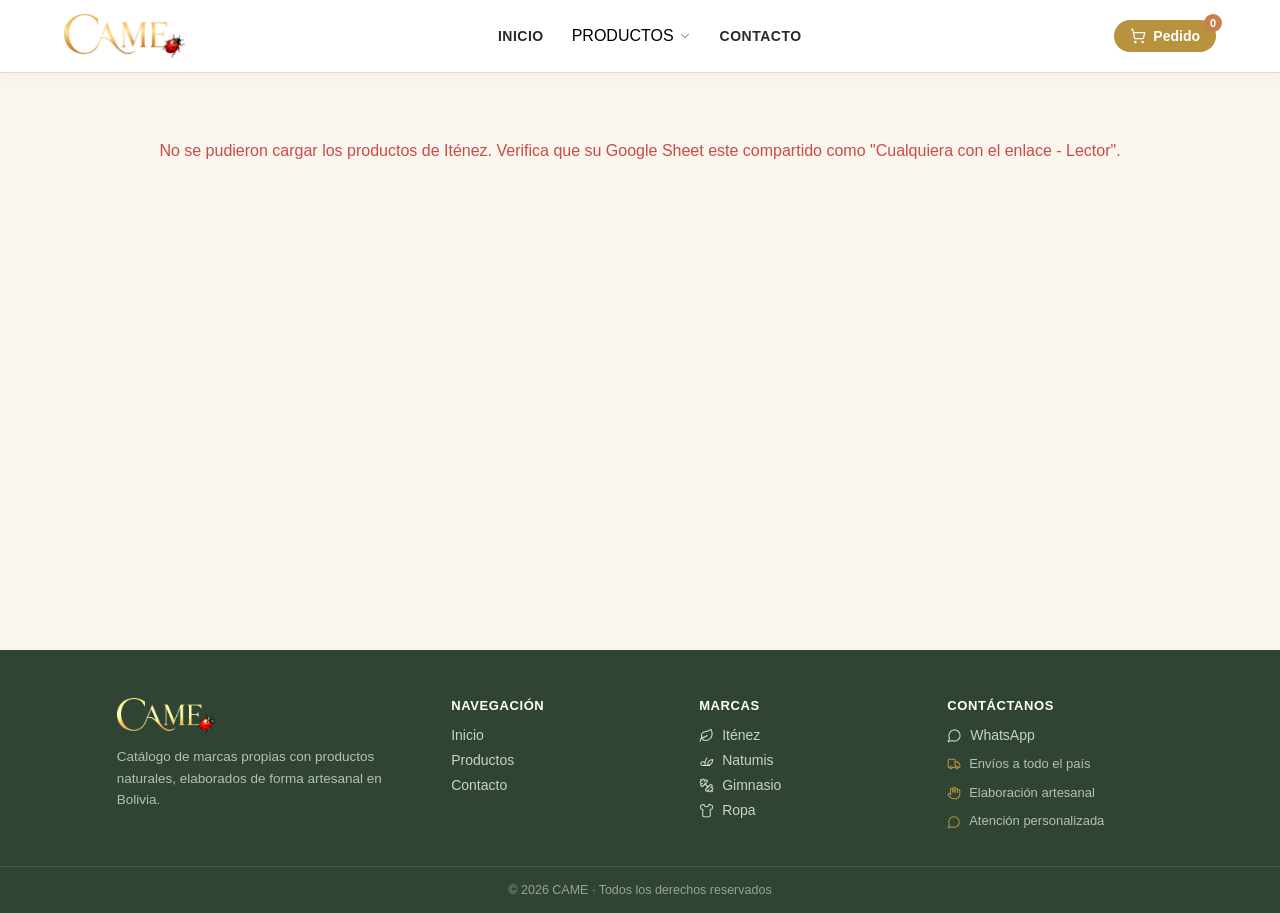
==== commit f7adba6b: "Make site responsive on mobile: hamburger nav menu, fix hero overlap Nav bar was overflowing horizon" ====
--- a/sitio-web/catalogo.html
+++ b/sitio-web/catalogo.html
@@ -5,8 +5,18 @@
 <meta name="viewport" content="width=device-width, initial-scale=1.0">
 <title>Productos | Came Store</title>
 <meta name="description" content="Catálogo completo: hidrolatos, tinturas, aceites esenciales, oleatos, aceites prensados en frío, IVI SY, Sentido Natural, vinagres, harinas y sales.">
+<meta property="og:type" content="website">
+<meta property="og:url" content="https://came-store.vercel.app/catalogo.html">
+<meta property="og:title" content="Productos | Came Store">
+<meta property="og:description" content="Catálogo completo de productos naturales de nuestras marcas.">
+<meta property="og:image" content="https://came-store.vercel.app/og-image.png">
+<meta property="og:image:width" content="1200">
+<meta property="og:image:height" content="630">
+<meta name="twitter:card" content="summary_large_image">
+<meta name="twitter:title" content="Productos | Came Store">
+<meta name="twitter:image" content="https://came-store.vercel.app/og-image.png">
 <link rel="icon" type="image/png" href="favicon.png">
-<link rel="stylesheet" href="styles.css?v=202609021428">
+<link rel="stylesheet" href="styles.css?v=202609021530">
 </head>
 <body>
 <div id="nav-placeholder"></div>
@@ -15,6 +25,6 @@
 <div id="iz-cart-drawer"></div>
 <div id="app-root" data-page="productos"></div>
 <div id="footer-placeholder"></div>
-<script src="app.js?v=202609021428"></script>
+<script src="app.js?v=202609021530"></script>
 </body>
 </html>
--- a/sitio-web/styles.css
+++ b/sitio-web/styles.css
@@ -15,6 +15,9 @@
 @media(max-width:767px){#iz-nav .iz-logo img{height:34px;}#iz-nav .iz-marca-badge{font-size:11px;padding:4px 10px;}#iz-nav .iz-brandwrap{gap:8px;}}
 @media(max-width:520px){#iz-nav .iz-marca-badge span.iz-badge-txt{display:none;}}
 #iz-nav .iz-links{display:flex;gap:28px;align-items:center;}
+#iz-nav .iz-nav-right{display:flex;align-items:center;gap:10px;}
+.iz-hamburger{display:none;background:none;border:none;padding:6px;margin:0;cursor:pointer;color:var(--verde-osc);align-items:center;justify-content:center;border-radius:8px;transition:background .15s;}
+.iz-hamburger:hover{background:var(--verde-suave);}
 .iz-nav-products{position:relative;display:flex;align-items:center;}
 .iz-nav-products-btn{background:none;border:none;padding:0;margin:0;font:inherit;cursor:pointer;display:inline-flex;align-items:center;gap:4px;}
 .iz-nav-products-btn .iz-icon-svg{transition:transform .2s,color .2s;color:#8a8570;}
@@ -98,7 +101,14 @@
 .iz-cta-band{text-align:center;background:var(--verde-osc);color:#fff;padding:56px 6vw;margin-top:12px;}
 .iz-cta-band h2{margin:0 0 10px;font-size:clamp(22px,3vw,30px);}
 .iz-cta-band p{margin:0 0 24px;color:rgba(255,255,255,.8);}
-@media(max-width:600px){.iz-slide-content{max-width:100%;}.iz-slide-content p{max-width:100%;}.iz-hero-carousel{height:520px;}}
+@media(max-width:600px){
+  .iz-hero-carousel{height:480px;}
+  .iz-slide-content{max-width:100%;padding:0 24px;}
+  .iz-slide-content p{max-width:100%;}
+  .iz-slide-content h1{font-size:clamp(24px,7vw,32px);}
+  .iz-arrow{display:none;}
+  .iz-slide-overlay{background:linear-gradient(180deg,rgba(20,32,23,.35) 0%,rgba(20,32,23,.55) 55%,rgba(20,32,23,.9) 100%);align-items:flex-end;padding-bottom:52px;}
+}
 .iz-cats{grid-template-columns:repeat(auto-fill,minmax(210px,1fr));}
 .iz-cat-card{position:relative;display:block;height:196px;border-radius:18px;overflow:hidden;text-decoration:none;color:#fff;background:var(--verde-osc);background-size:cover;background-position:center;box-shadow:0 4px 14px rgba(20,32,23,.1);transition:transform .35s cubic-bezier(.22,.61,.36,1),box-shadow .35s ease;}
 .iz-cat-card:hover{transform:translateY(-8px) scale(1.02);box-shadow:0 22px 38px rgba(20,32,23,.26);}
@@ -214,7 +224,20 @@
 .iz-contact-wrap h1{color:var(--verde-osc);}
 .iz-contact-card{background:#fff;border:1px solid var(--borde);border-radius:16px;padding:32px 24px;margin-top:24px;}
 .iz-contact-card p{display:flex;align-items:center;justify-content:center;gap:8px;}
-@media(max-width:767px){#iz-nav{padding:12px 4vw;}#iz-nav .iz-links{gap:14px;}#iz-nav .iz-link{font-size:12.5px;}}
+@media(max-width:860px){
+  #iz-nav{padding:10px 4vw;flex-wrap:wrap;}
+  .iz-hamburger{display:flex;}
+  #iz-nav .iz-links{position:absolute;top:100%;left:0;right:0;flex-direction:column;align-items:stretch;gap:2px;background:#fff;border-bottom:1px solid var(--borde);box-shadow:0 14px 24px rgba(20,32,23,.12);padding:8px 4vw 16px;max-height:0;overflow:hidden;opacity:0;pointer-events:none;transition:max-height .28s ease,opacity .2s ease;}
+  #iz-nav .iz-links.open{max-height:400px;opacity:1;pointer-events:auto;}
+  #iz-nav .iz-links a.iz-link,#iz-nav .iz-links .iz-nav-products-btn{padding:12px 4px;width:100%;justify-content:space-between;border-bottom:1px solid var(--borde);font-size:15px;}
+  #iz-nav a.iz-link::after{display:none;}
+  .iz-nav-products{width:100%;}
+  .iz-nav-products-btn{width:100%;}
+  .iz-marca-menu{position:static;transform:none;box-shadow:none;border:none;padding:0 0 0 14px;min-width:0;margin-top:2px;}
+  #iz-cart-btn .iz-cart-label{display:none;}
+  #iz-cart-btn{padding:9px 12px;}
+}
+@media(max-width:400px){#iz-nav .iz-marca-badge span.iz-badge-txt{display:none;}}
 
 /* --- Pie de pagina --- */
 .iz-footer{background:var(--verde-osc);color:rgba(255,255,255,.85);margin-top:20px;}
